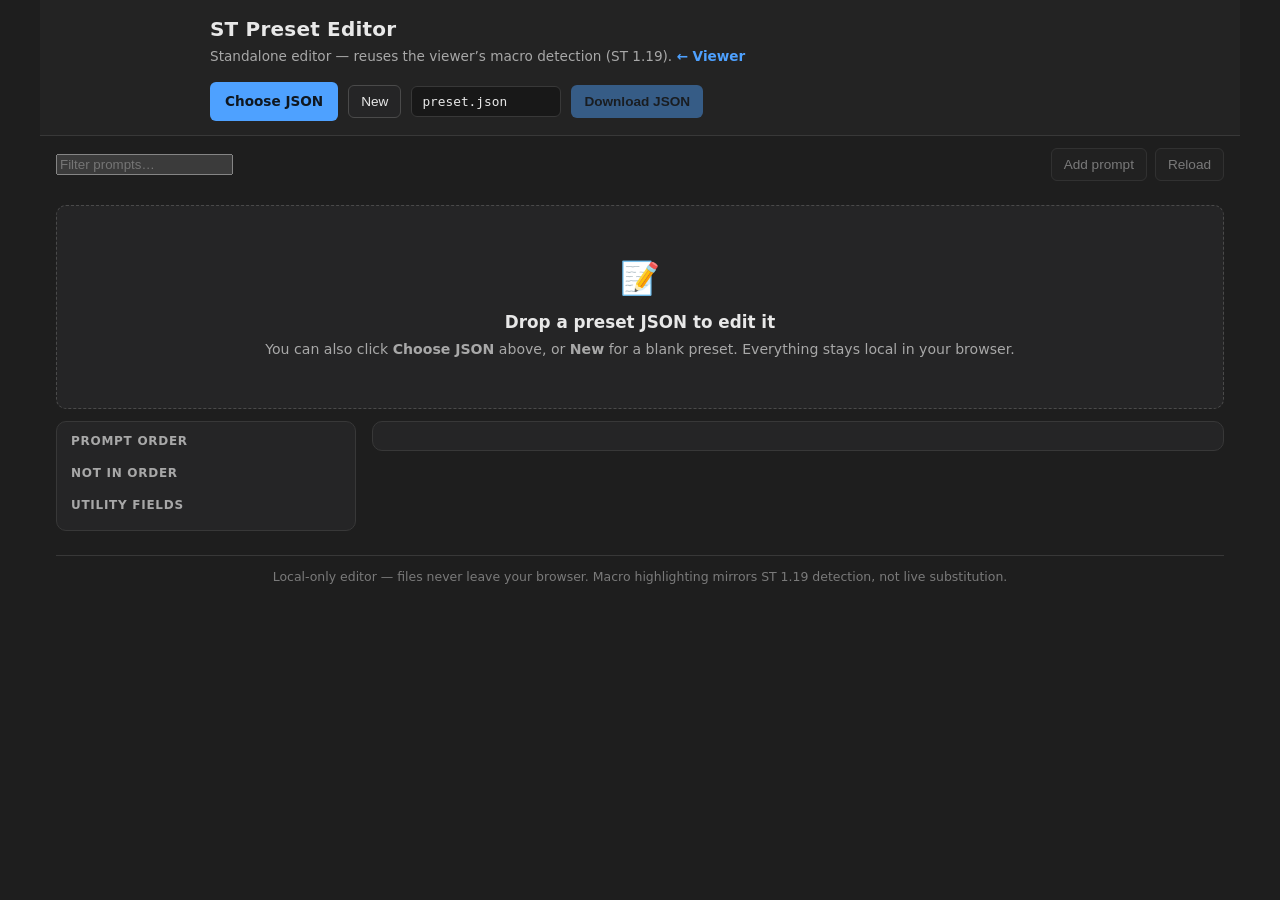
==== editor.html @ 97ec6b4a "feat: new editor ui (first eval)" ====
<!DOCTYPE html>
<html lang="en">
<head>
  <meta charset="UTF-8">
  <meta name="viewport" content="width=device-width, initial-scale=1.0">
  <title>ST Preset Editor</title>
  <link rel="stylesheet" href="style.css">
  <link rel="stylesheet" href="editor.css">
</head>
<body>
  <header class="app-header">
    <div class="header-inner">
      <div class="title-wrap">
        <h1>ST Preset Editor <span id="dirty-dot" class="dirty-dot" hidden title="Unsaved changes">•</span></h1>
        <p>Standalone editor &mdash; reuses the viewer&rsquo;s macro detection (ST 1.19). <a href="index.html" class="header-link">&larr; Viewer</a></p>
      </div>
      <div class="file-wrap">
        <label class="file-button" for="editor-file-input">Choose JSON</label>
        <input type="file" id="editor-file-input" accept=".json,application/json">
        <button id="new-button" class="btn btn-ghost" type="button" title="Start a blank preset">New</button>
        <input type="text" id="filename-input" class="filename-input" value="preset.json" spellcheck="false" aria-label="Save filename">
        <button id="save-button" class="btn btn-primary" type="button" disabled>Download JSON</button>
      </div>
    </div>
  </header>

  <div class="toolbar" role="toolbar" aria-label="Editor controls">
    <input type="search" id="editor-search" placeholder="Filter prompts…" autocomplete="off">
    <div class="toolbar-spacer"></div>
    <button id="add-prompt-button" class="btn btn-ghost" type="button" disabled>Add prompt</button>
    <button id="reload-button" class="btn btn-ghost" type="button" disabled title="Reload from the loaded file, discarding edits">Reload</button>
  </div>

  <div id="editor-stats" class="stats" hidden></div>
  <div id="editor-errors" class="editor-errors" hidden></div>

  <div id="editor-empty" class="empty-state">
    <div class="empty-icon" aria-hidden="true">📝</div>
    <h2>Drop a preset JSON to edit it</h2>
    <p>You can also click <strong>Choose JSON</strong> above, or <strong>New</strong> for a blank preset. Everything stays local in your browser.</p>
  </div>

  <div id="editor-layout" class="editor-layout" hidden>
    <aside class="editor-sidebar" aria-label="Prompt list">
      <div class="side-group">
        <h3>Prompt order <span id="order-count" class="side-count"></span></h3>
        <ol id="order-list" class="order-list"></ol>
      </div>
      <div class="side-group">
        <h3>Not in order <span id="orphan-count" class="side-count"></span></h3>
        <ul id="orphan-list" class="order-list"></ul>
      </div>
      <div class="side-group">
        <h3>Utility fields</h3>
        <ul id="utility-list" class="order-list"></ul>
      </div>
    </aside>

    <main id="editor-main" class="editor-main" aria-live="polite"></main>
  </div>

  <footer class="app-footer">
    <span>Local-only editor &mdash; files never leave your browser. Macro highlighting mirrors ST 1.19 detection, not live substitution.</span>
  </footer>

  <script type="module" src="editor.js"></script>
</body>
</html>
---- style.css ----
:root {
    color-scheme: dark;

    --padding: 10px;
    --radius: 10px;
    --radius-sm: 6px;

    --bg: #1e1e1e;
    --bg-raised: #252526;
    --bg-inset: #181818;
    --bg-header: #232323;

    --border: #383838;
    --border-strong: #4a4a4a;

    --text: #e8e8e8;
    --text-muted: #a8a8a8;
    --text-faint: #7a7a7a;

    --accent: #4ea1ff;
    --accent-hover: #6cb2ff;

    --role-user: #4ea1ff;
    --role-assistant: #69db7c;
    --role-system: #c2c2c2;

    --badge-bg: #333338;
    --danger: #ff8787;
    --warning: #ffd43b;

    --cat-names: #4ea1ff;
    --cat-character: #b197fc;
    --cat-chat: #66d9e8;
    --cat-time: #63e6be;
    --cat-variable: #ffa94d;
    --cat-random: #f783ac;
    --cat-prompts: #8ce99a;
    --cat-state: #74c0fc;
    --cat-layout: #adb5bd;
    --cat-control: #ffd43b;
    --cat-extension: #ffa8a8;
    --cat-dynamic: #ffe066;
    --cat-unknown: #ff6b6b;

    --font-ui: system-ui, -apple-system, "Segoe UI", Roboto, "Helvetica Neue", Arial, sans-serif;
    --font-mono: ui-monospace, "Cascadia Code", "JetBrains Mono", Consolas, Menlo, monospace;
}

* {
    box-sizing: border-box;
}

body {
    max-width: 860px;
    margin: 0 auto;
    padding: 0 16px 40px;
    background-color: var(--bg);
    color: var(--text);
    font-family: var(--font-ui);
    line-height: 1.5;
}

/* ---------- Header (solid, no blur) ---------- */

.app-header {
    position: sticky;
    top: 0;
    z-index: 10;
    background-color: var(--bg-header);
    border-bottom: 1px solid var(--border);
    margin: 0 -16px;
    padding: 14px 16px;
}

.header-inner {
    max-width: 860px;
    margin: 0 auto;
    display: flex;
    align-items: center;
    justify-content: space-between;
    gap: 16px;
    flex-wrap: wrap;
}

.title-wrap h1 {
    margin: 0;
    font-size: 1.25rem;
    letter-spacing: 0.01em;
}

.title-wrap p {
    margin: 2px 0 0;
    font-size: 0.85rem;
    color: var(--text-muted);
}

.file-wrap {
    display: flex;
    align-items: center;
    gap: 10px;
}

#file-input {
    position: absolute;
    width: 1px;
    height: 1px;
    opacity: 0;
    overflow: hidden;
}

.file-button {
    display: inline-block;
    padding: 8px 14px;
    border-radius: var(--radius-sm);
    background: var(--accent);
    color: #0f1720;
    font-weight: 600;
    font-size: 0.85rem;
    cursor: pointer;
    border: 1px solid transparent;
}

.file-button:hover {
    background: var(--accent-hover);
}

.file-button:focus-visible,
.btn:focus-visible,
input:focus-visible,
select:focus-visible,
summary:focus-visible {
    outline: 2px solid var(--accent);
    outline-offset: 2px;
}

.file-name {
    font-family: var(--font-mono);
    font-size: 0.8rem;
    color: var(--text-muted);
    max-width: 220px;
    overflow: hidden;
    text-overflow: ellipsis;
    white-space: nowrap;
}

/* ---------- Toolbar ---------- */

.toolbar {
    display: flex;
    align-items: center;
    gap: 8px;
    padding: 12px 0;
    flex-wrap: wrap;
}

.toolbar-spacer {
    flex: 1;
}

#search-input,
#role-filter {
    background: var(--bg-raised);
    border: 1px solid var(--border);
    color: var(--text);
    border-radius: var(--radius-sm);
    padding: 8px 10px;
    font-size: 0.85rem;
    font-family: var(--font-ui);
}

#search-input {
    flex: 1 1 220px;
    min-width: 180px;
}

#search-input::placeholder {
    color: var(--text-faint);
}

.btn {
    padding: 8px 12px;
    border-radius: var(--radius-sm);
    font-size: 0.85rem;
    font-weight: 500;
    cursor: pointer;
    border: 1px solid var(--border-strong);
    background: var(--bg-raised);
    color: var(--text);
}

.btn:hover:not(:disabled) {
    border-color: var(--accent);
}

.btn:disabled {
    opacity: 0.45;
    cursor: not-allowed;
}

.btn-primary {
    background: var(--accent);
    border-color: transparent;
    color: #0f1720;
    font-weight: 600;
}

.btn-primary:hover:not(:disabled) {
    background: var(--accent-hover);
}

/* ---------- Stats / empty / footer ---------- */

.stats {
    font-size: 0.82rem;
    color: var(--text-muted);
    font-family: var(--font-mono);
    padding: 4px 2px 10px;
}

.empty-state {
    text-align: center;
    border: 1px dashed var(--border-strong);
    border-radius: var(--radius);
    padding: 48px 20px;
    margin-top: 12px;
    color: var(--text-muted);
    background: var(--bg-raised);
}

.empty-state[hidden] {
    display: none;
}

.empty-icon {
    font-size: 2rem;
}

.empty-state h2 {
    margin: 8px 0 4px;
    color: var(--text);
    font-size: 1.05rem;
}

.empty-state p {
    margin: 0;
    font-size: 0.88rem;
}

body.dragging .empty-state {
    border-color: var(--accent);
    border-style: solid;
}

.app-footer {
    margin-top: 24px;
    padding-top: 12px;
    border-top: 1px solid var(--border);
    font-size: 0.78rem;
    color: var(--text-faint);
    text-align: center;
}

/* ---------- Prompt cards ---------- */

#main {
    display: flex;
    flex-direction: column;
    gap: 10px;
}

details {
    background: var(--bg-raised);
    border: 1px solid var(--border);
    border-left-width: 3px;
    border-radius: var(--radius);
    padding: 0;
    overflow: hidden;
}

details.role-user {
    border-left-color: var(--role-user);
}

details.role-system {
    border-left-color: var(--role-system);
}

details.role-assistant {
    border-left-color: var(--role-assistant);
}

details[open] {
    border-color: var(--border-strong);
    border-left-width: 3px;

    &.role-user {
        border-left-color: var(--role-user);
    }

    &.role-system {
        border-left-color: var(--role-system);
    }

    &.role-assistant {
        border-left-color: var(--role-assistant);
    }
}

summary {
    cursor: pointer;
    padding: 10px 12px;
    list-style: none;
    display: flex;
    align-items: center;
    gap: 8px;
    flex-wrap: wrap;
}

summary::-webkit-details-marker {
    display: none;
}

summary::before {
    content: "▸";
    color: var(--text-faint);
    font-size: 0.8rem;
    flex: none;
    transition: transform 0.12s ease;
}

details[open] summary::before {
    transform: rotate(90deg);
}

.prompt-name {
    font-weight: 600;
    font-size: 0.92rem;
}

.prompt-id {
    font-family: var(--font-mono);
    font-size: 0.75rem;
    color: var(--text-muted);
}

.badges {
    display: inline-flex;
    gap: 6px;
    margin-left: auto;
    flex-wrap: wrap;
    align-items: center;
}

.badge {
    font-size: 0.7rem;
    font-weight: 600;
    letter-spacing: 0.02em;
    text-transform: uppercase;
    padding: 2px 8px;
    border-radius: 999px;
    background: var(--badge-bg);
    border: 1px solid var(--border-strong);
    color: var(--text-muted);
    white-space: nowrap;
}

.badge-role-user {
    color: var(--role-user);
    border-color: var(--role-user);
}

.badge-role-system {
    color: var(--role-system);
    border-color: var(--role-system);
}

.badge-role-assistant {
    color: var(--role-assistant);
    border-color: var(--role-assistant);
}

.badge-disabled {
    color: var(--danger);
    border-color: var(--danger);
    border-style: dashed;
}

.badge-marker,
.badge-injected {
    color: var(--text);
}

.prompt-disabled {
    border-style: solid;
    border-color: var(--border);
    opacity: 0.62;
}

.prompt-disabled .prompt-name {
    color: var(--text-muted);
}

/* ---------- Prompt body ---------- */

.prompt-body {
    border-top: 1px solid var(--border);
    background: var(--bg-inset);
}

.prompt-tools {
    display: flex;
    align-items: center;
    justify-content: space-between;
    gap: 8px;
    padding: 6px 12px;
    font-family: var(--font-mono);
    font-size: 0.75rem;
    color: var(--text-faint);
}

.copy-btn {
    background: transparent;
    border: 1px solid var(--border-strong);
    color: var(--text-muted);
    border-radius: var(--radius-sm);
    font-size: 0.75rem;
    font-family: var(--font-ui);
    padding: 3px 9px;
    cursor: pointer;
}

.copy-btn:hover {
    color: var(--text);
    border-color: var(--accent);
}

details pre {
    margin: 0;
    padding: 12px;
    white-space: pre-wrap;
    word-break: break-word;
    font-family: var(--font-mono);
    font-size: 0.82rem;
    line-height: 1.6;
    color: var(--text);
    max-height: 480px;
    overflow: auto;
}

details pre::-webkit-scrollbar,
#search-input::-webkit-scrollbar {
    width: 10px;
    height: 10px;
}

details pre::-webkit-scrollbar-thumb {
    background: #4a4a4a;
    border-radius: 6px;
    border: 2px solid var(--bg-inset);
}

/* ---------- Utility group / raw dump ---------- */

.utility-group {
    border-style: dashed;
}

.utility-list {
    display: flex;
    flex-direction: column;
    gap: 8px;
    padding: 10px 12px 12px;
    border-top: 1px solid var(--border);
    background: var(--bg-inset);
}

.utility-list details {
    background: var(--bg-raised);
}

.section-divider {
    border: none;
    border-top: 1px solid var(--border-strong);
    margin: 18px 0 0;
}

.section-divider[data-nofilter] {
    display: block;
}

.raw-group pre {
    max-height: 420px;
}

/* Hidden by filter */
details[hidden] {
    display: none;
}

/* ---------- Macro categories ---------- */

.cat-names { --cat: var(--cat-names); }
.cat-character { --cat: var(--cat-character); }
.cat-chat { --cat: var(--cat-chat); }
.cat-time { --cat: var(--cat-time); }
.cat-variable { --cat: var(--cat-variable); }
.cat-random { --cat: var(--cat-random); }
.cat-prompts { --cat: var(--cat-prompts); }
.cat-state { --cat: var(--cat-state); }
.cat-layout { --cat: var(--cat-layout); }
.cat-control { --cat: var(--cat-control); }
.cat-extension { --cat: var(--cat-extension); }
.cat-dynamic { --cat: var(--cat-dynamic); }
.cat-unknown { --cat: var(--cat-unknown); }

/* ---------- Macro badges ---------- */

.badge-macro {
    color: var(--text);
    border-color: var(--border-strong);
}

.badge-macro-muted {
    color: var(--text-faint);
    border-style: dashed;
}

.badge-error {
    color: var(--danger);
    border-color: var(--danger);
}

.badge-warn {
    color: var(--warning);
    border-color: var(--warning);
}

.badge-literal {
    color: var(--text-faint);
    border-style: dashed;
}

.badge-orphan {
    color: var(--cat-variable);
    border-color: var(--cat-variable);
    border-style: dashed;
}

/* ---------- Inline macro highlighting ---------- */

.macro-hl {
    --macro-tint: rgba(255, 255, 255, 0.05);
    background: var(--macro-tint);
    background: color-mix(in srgb, var(--cat, var(--text-faint)) 16%, transparent);
    border-bottom: 1px solid color-mix(in srgb, var(--cat, var(--text-faint)) 62%, transparent);
    border-radius: 3px;
    padding: 0 1px;
    cursor: help;
}

.macro-hl-comment {
    background: transparent;
    border-bottom-style: dotted;
    opacity: 0.58;
    font-style: italic;
}

.macro-hl-closing {
    opacity: 0.7;
}

.macro-hl-scope {
    border-bottom-width: 2px;
}

.macro-hl-variable {
    border-bottom-style: dashed;
}

.macro-hl-extension {
    border-bottom-style: dashed;
}

.macro-hl-dynamic {
    border-bottom-style: dashed;
}

.macro-hl-invalid {
    background: rgba(255, 135, 135, 0.18);
    border-bottom: 2px wavy var(--danger);
}

.macro-hl-literal {
    background: transparent;
    border-bottom: 1px dotted var(--text-faint);
    opacity: 0.72;
}

/* ---------- Macro panel ---------- */

.macro-panel {
    border-top: 1px solid var(--border);
    background: #1c1c1f;
    padding: 10px 12px 12px;
    font-size: 0.8rem;
}

.macro-panel-muted {
    opacity: 0.78;
}

.macro-head {
    display: flex;
    align-items: baseline;
    justify-content: space-between;
    gap: 8px;
    flex-wrap: wrap;
}

.macro-title {
    font-weight: 600;
    color: var(--text);
}

.macro-total {
    color: var(--accent);
    font-family: var(--font-mono);
}

.macro-meta {
    color: var(--text-faint);
    font-family: var(--font-mono);
    font-size: 0.72rem;
}

.macro-note {
    margin: 6px 0 0;
    color: var(--text-muted);
    font-size: 0.75rem;
    line-height: 1.45;
}

.macro-note::before {
    content: "ⓘ ";
    color: var(--text-faint);
}

/* ---------- Macro issues ---------- */

.macro-issues {
    list-style: none;
    margin: 9px 0 0;
    padding: 0;
    display: flex;
    flex-direction: column;
    gap: 5px;
}

.macro-issue {
    display: grid;
    grid-template-columns: auto auto 1fr;
    gap: 7px;
    align-items: baseline;
    padding: 4px 8px;
    border-left: 2px solid var(--border-strong);
    border-radius: 4px;
    background: rgba(255, 255, 255, 0.025);
}

.macro-issue.issue-error {
    border-left-color: var(--danger);
    background: rgba(255, 135, 135, 0.08);
}

.macro-issue.issue-warning {
    border-left-color: var(--warning);
    background: rgba(255, 212, 59, 0.06);
}

.macro-issue.issue-info {
    border-left-color: var(--accent);
}

.issue-severity {
    font-size: 0.6rem;
    font-weight: 700;
    letter-spacing: 0.04em;
    text-transform: uppercase;
    color: var(--text-faint);
}

.issue-error .issue-severity {
    color: var(--danger);
}

.issue-warning .issue-severity {
    color: var(--warning);
}

.issue-location {
    font-family: var(--font-mono);
    font-size: 0.68rem;
    color: var(--text-faint);
    white-space: nowrap;
}

.issue-message {
    color: var(--text-muted);
    font-size: 0.75rem;
    line-height: 1.45;
    overflow-wrap: anywhere;
}

.issue-message code {
    font-family: var(--font-mono);
    font-size: 0.72rem;
    color: var(--text);
    background: var(--bg-raised);
    border-radius: 3px;
    padding: 0 3px;
}

/* ---------- Macro chips ---------- */

.macro-chips {
    display: flex;
    flex-wrap: wrap;
    gap: 6px;
    margin-top: 9px;
}

.macro-chip {
    display: inline-flex;
    align-items: center;
    gap: 5px;
    padding: 3px 8px;
    border: 1px solid var(--border-strong);
    border-color: color-mix(in srgb, var(--cat, var(--border-strong)) 45%, var(--border));
    border-radius: 999px;
    background: color-mix(in srgb, var(--cat, var(--text-faint)) 8%, transparent);
    cursor: help;
}

.macro-chip.is-comment {
    opacity: 0.62;
}

.macro-chip.is-unknown,
.macro-chip.is-extension,
.macro-chip.is-dynamic {
    border-style: dashed;
}

.macro-dot {
    width: 7px;
    height: 7px;
    border-radius: 50%;
    background: var(--cat, var(--text-faint));
    flex: none;
}

.macro-chip-name {
    font-family: var(--font-mono);
    font-size: 0.72rem;
    color: var(--text);
}

.macro-chip-count {
    font-family: var(--font-mono);
    font-size: 0.68rem;
    color: var(--text-faint);
}

.macro-chip-flag {
    font-size: 0.56rem;
    font-weight: 700;
    letter-spacing: 0.04em;
    text-transform: uppercase;
    color: var(--text-faint);
    border-left: 1px solid var(--border-strong);
    padding-left: 5px;
}

/* ---------- Conditional blocks ---------- */

.macro-blocks {
    display: flex;
    flex-direction: column;
    gap: 6px;
    margin-top: 10px;
}

.macro-block {
    border-left-color: var(--cat-control);
    background: var(--bg);
}

.macro-block > summary {
    padding: 6px 10px;
    gap: 6px;
    font-size: 0.75rem;
}

.block-kind {
    font-size: 0.62rem;
    font-weight: 700;
    letter-spacing: 0.04em;
    text-transform: uppercase;
    color: var(--cat-control);
}

.block-condition {
    font-family: var(--font-mono);
    font-size: 0.72rem;
    color: var(--text);
    background: var(--bg-raised);
    border-radius: 4px;
    padding: 1px 5px;
    overflow-wrap: anywhere;
}

.block-meta {
    margin-left: auto;
    font-family: var(--font-mono);
    font-size: 0.66rem;
    color: var(--text-faint);
}

.block-branches {
    border-top: 1px solid var(--border);
    background: var(--bg-inset);
    padding: 8px 10px;
    display: flex;
    flex-direction: column;
    gap: 7px;
}

.block-branch {
    display: grid;
    grid-template-columns: 38px auto 1fr;
    gap: 6px;
    align-items: baseline;
}

.branch-label {
    font-size: 0.62rem;
    font-weight: 700;
    letter-spacing: 0.04em;
    text-transform: uppercase;
    color: var(--text-faint);
}

.branch-size {
    font-family: var(--font-mono);
    font-size: 0.64rem;
    color: var(--text-faint);
}

.branch-preview {
    grid-column: 3;
    margin: 0;
    padding: 0;
    background: none;
    max-height: none;
    overflow: visible;
    font-size: 0.74rem;
    color: var(--text-muted);
}

/* ---------- Legend ---------- */

.macro-legend-slot {
    margin: -4px 0 10px;
}

.macro-legend {
    border-style: dashed;
    border-left-width: 1px;
    background: transparent;
}

.macro-legend > summary {
    padding: 6px 10px;
    font-size: 0.76rem;
    color: var(--text-muted);
}

.legend-items {
    display: flex;
    flex-wrap: wrap;
    gap: 6px 15px;
    padding: 0 12px 8px;
}

.legend-item {
    display: inline-flex;
    align-items: center;
    gap: 6px;
    font-size: 0.74rem;
    color: var(--text-muted);
}

.legend-dot {
    width: 8px;
    height: 8px;
    border-radius: 50%;
    background: var(--cat, var(--text-faint));
}

.legend-count {
    font-family: var(--font-mono);
    font-size: 0.68rem;
    color: var(--text-faint);
}

.legend-note {
    margin: 0;
    padding: 0 12px 10px;
    font-size: 0.7rem;
    color: var(--text-faint);
}

/* ---------- Orphaned prompts ---------- */

.orphan-group {
    border-left-color: var(--cat-variable);
}

.prompt-orphan {
    opacity: 0.78;
}

@media (max-width: 560px) {
    .header-inner {
        align-items: flex-start;
        flex-direction: column;
    }

    .badges {
        margin-left: 0;
    }

    #search-input {
        flex-basis: 100%;
    }

    .macro-issue {
        grid-template-columns: auto 1fr;
    }

    .issue-message {
        grid-column: 1 / -1;
    }

    .block-branch {
        grid-template-columns: 38px auto;
    }

    .branch-preview {
        grid-column: 1 / -1;
    }
}
---- editor.css ----
/* Editor-only additions. Base theme, buttons, badges, macro highlight
   classes (.prompt-content, .macro-hl.cat-*, .macro-panel, ...) are all
   reused from style.css unchanged. */

body {
    max-width: 1200px;
}

.header-link {
    color: var(--accent);
    text-decoration: none;
    font-weight: 600;
    white-space: nowrap;
}

.header-link:hover {
    text-decoration: underline;
}

.dirty-dot {
    color: var(--warning);
    font-size: 1.4em;
    line-height: 0;
    vertical-align: middle;
}

#editor-file-input {
    position: absolute;
    width: 1px;
    height: 1px;
    opacity: 0;
    overflow: hidden;
}

.filename-input {
    width: 150px;
    padding: 7px 10px;
    border-radius: var(--radius-sm);
    border: 1px solid var(--border);
    background: var(--bg-inset);
    color: var(--text);
    font-family: var(--font-mono);
    font-size: 0.8rem;
}

/* ---------- Layout ---------- */

.editor-layout {
    display: grid;
    grid-template-columns: 300px minmax(0, 1fr);
    gap: 16px;
    align-items: start;
    margin-top: 12px;
}

.editor-sidebar {
    position: sticky;
    top: 110px;
    max-height: calc(100vh - 140px);
    overflow-y: auto;
    border: 1px solid var(--border);
    border-radius: var(--radius);
    background: var(--bg-raised);
    padding: 10px;
}

.side-group h3 {
    margin: 8px 4px 6px;
    font-size: 0.75rem;
    text-transform: uppercase;
    letter-spacing: 0.06em;
    color: var(--text-muted);
}

.side-group:first-child h3 {
    margin-top: 0;
}

.side-count {
    color: var(--text-faint);
    font-weight: 400;
}

.order-list {
    list-style: none;
    margin: 0;
    padding: 0;
    display: flex;
    flex-direction: column;
    gap: 4px;
}

.order-row {
    display: flex;
    align-items: center;
    gap: 6px;
    padding: 4px 6px;
    border: 1px solid transparent;
    border-radius: var(--radius-sm);
}

.order-row:hover {
    background: var(--bg-inset);
}

.order-row.selected {
    border-color: var(--accent);
    background: var(--bg-inset);
}

.order-row.is-disabled {
    opacity: 0.62;
}

.order-select {
    flex: 1;
    min-width: 0;
    background: none;
    border: none;
    color: var(--text);
    font: inherit;
    font-size: 0.85rem;
    text-align: left;
    cursor: pointer;
    overflow: hidden;
    text-overflow: ellipsis;
    white-space: nowrap;
    padding: 2px;
}

.order-select.warn {
    color: var(--warning);
}

.row-btn {
    background: none;
    border: 1px solid transparent;
    border-radius: 4px;
    color: var(--text-muted);
    cursor: pointer;
    font-size: 0.8rem;
    line-height: 1;
    padding: 2px 5px;
}

.row-btn:hover:not(:disabled) {
    color: var(--text);
    border-color: var(--border-strong);
}

.row-btn:disabled {
    opacity: 0.3;
    cursor: default;
}

.enable-check {
    accent-color: var(--accent);
    cursor: pointer;
}

.util-row .order-select {
    font-family: var(--font-mono);
    font-size: 0.78rem;
}

/* ---------- Edit pane ---------- */

.editor-main {
    min-width: 0;
    border: 1px solid var(--border);
    border-radius: var(--radius);
    background: var(--bg-raised);
    padding: 14px;
}

.ed-head {
    display: flex;
    align-items: center;
    gap: 10px;
    flex-wrap: wrap;
    margin-bottom: 12px;
}

.ed-head h2 {
    margin: 0;
    font-size: 1.05rem;
    font-family: var(--font-mono);
    overflow-wrap: anywhere;
}

.ed-head .spacer {
    flex: 1;
}

.btn-danger {
    border-color: var(--danger);
    color: var(--danger);
}

.btn-danger:hover {
    background: rgba(255, 135, 135, 0.12);
}

.ed-grid {
    display: grid;
    grid-template-columns: 1fr 1fr;
    gap: 10px 14px;
    margin-bottom: 12px;
}

.ed-field {
    display: flex;
    flex-direction: column;
    gap: 4px;
    font-size: 0.82rem;
}

.ed-field.full {
    grid-column: 1 / -1;
}

.ed-field > span {
    color: var(--text-muted);
    font-weight: 600;
}

.ed-field input[type="text"],
.ed-field select,
.ed-field input[type="number"] {
    padding: 7px 9px;
    border-radius: var(--radius-sm);
    border: 1px solid var(--border);
    background: var(--bg-inset);
    color: var(--text);
    font: inherit;
}

.ed-field input.invalid {
    border-color: var(--danger);
}

.ed-check {
    flex-direction: row;
    align-items: center;
    gap: 8px;
    color: var(--text);
}

.ed-check input {
    accent-color: var(--accent);
}

.ed-hint {
    font-size: 0.75rem;
    color: var(--text-faint);
    font-weight: 400;
}

.ed-textarea {
    width: 100%;
    min-height: 220px;
    resize: vertical;
    padding: 10px;
    border-radius: var(--radius-sm);
    border: 1px solid var(--border);
    background: var(--bg-inset);
    color: var(--text);
    font-family: var(--font-mono);
    font-size: 0.82rem;
    line-height: 1.55;
}

.ed-textarea.small {
    min-height: 110px;
}

.macro-line {
    display: flex;
    align-items: center;
    gap: 8px;
    flex-wrap: wrap;
    font-size: 0.8rem;
    color: var(--text-muted);
    margin: 10px 0 6px;
}

.ed-preview {
    margin-top: 8px;
}

.ed-preview > summary {
    cursor: pointer;
    font-size: 0.82rem;
    color: var(--text-muted);
    font-weight: 600;
}

/* Reuse viewer's pre styling baseline, allow wrapping in the editor. */
.ed-preview .prompt-content {
    white-space: pre-wrap;
    word-break: break-word;
}

.util-block {
    border-top: 1px solid var(--border);
    padding: 12px 0 4px;
}

.util-block:first-child {
    border-top: none;
    padding-top: 0;
}

.util-block h3 {
    margin: 0 0 2px;
    font-family: var(--font-mono);
    font-size: 0.85rem;
}

.util-note {
    margin: 0 0 8px;
    font-size: 0.78rem;
    color: var(--text-faint);
}

.editor-errors {
    margin-top: 10px;
    padding: 8px 12px;
    border: 1px solid var(--danger);
    border-radius: var(--radius-sm);
    background: rgba(255, 135, 135, 0.08);
    font-size: 0.82rem;
    white-space: pre-line;
}

@media (max-width: 900px) {
    .editor-layout {
        grid-template-columns: 1fr;
    }

    .editor-sidebar {
        position: static;
        max-height: 260px;
    }

    .ed-grid {
        grid-template-columns: 1fr;
    }
}
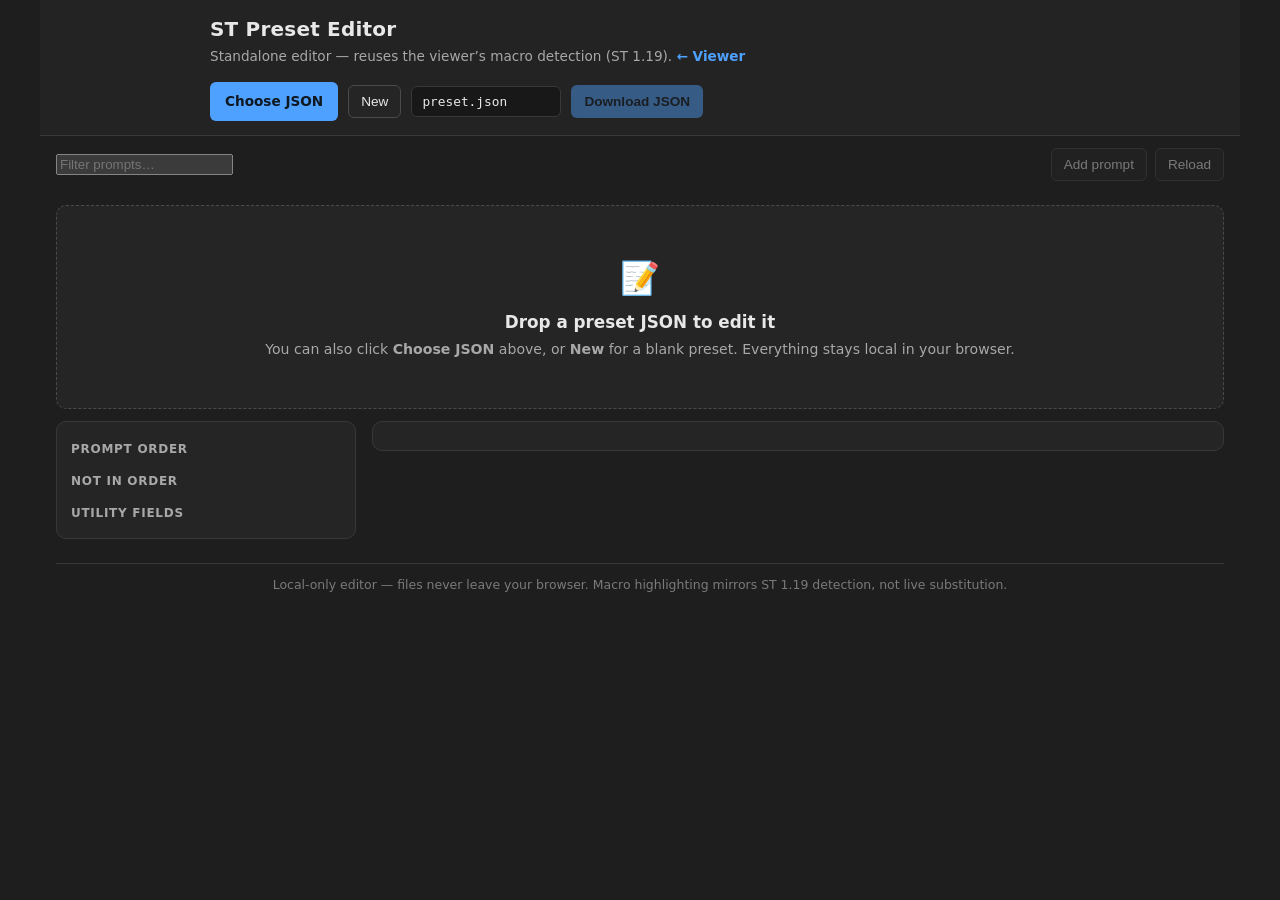
==== commit fac28b2e: "feat: add default prompts on new preset; match ST behavior on uuid (prompt's id)" ====
--- a/editor.html
+++ b/editor.html
@@ -42,6 +42,7 @@
 
   <div id="editor-layout" class="editor-layout" hidden>
     <aside class="editor-sidebar" aria-label="Prompt list">
+      <div id="builtin-banner" class="builtin-banner" hidden></div>
       <div class="side-group">
         <h3>Prompt order <span id="order-count" class="side-count"></span></h3>
         <ol id="order-list" class="order-list"></ol>
--- a/editor.css
+++ b/editor.css
@@ -70,6 +70,23 @@
     text-transform: uppercase;
     letter-spacing: 0.06em;
     color: var(--text-muted);
+}
+
+.builtin-banner {
+    display: flex;
+    flex-direction: column;
+    gap: 8px;
+    margin-bottom: 10px;
+    padding: 8px 10px;
+    border: 1px solid var(--warning);
+    border-radius: var(--radius-sm);
+    background: rgba(255, 212, 59, 0.07);
+    font-size: 0.78rem;
+    overflow-wrap: anywhere;
+}
+
+.builtin-banner[hidden] {
+    display: none;
 }
 
 .side-group:first-child h3 {
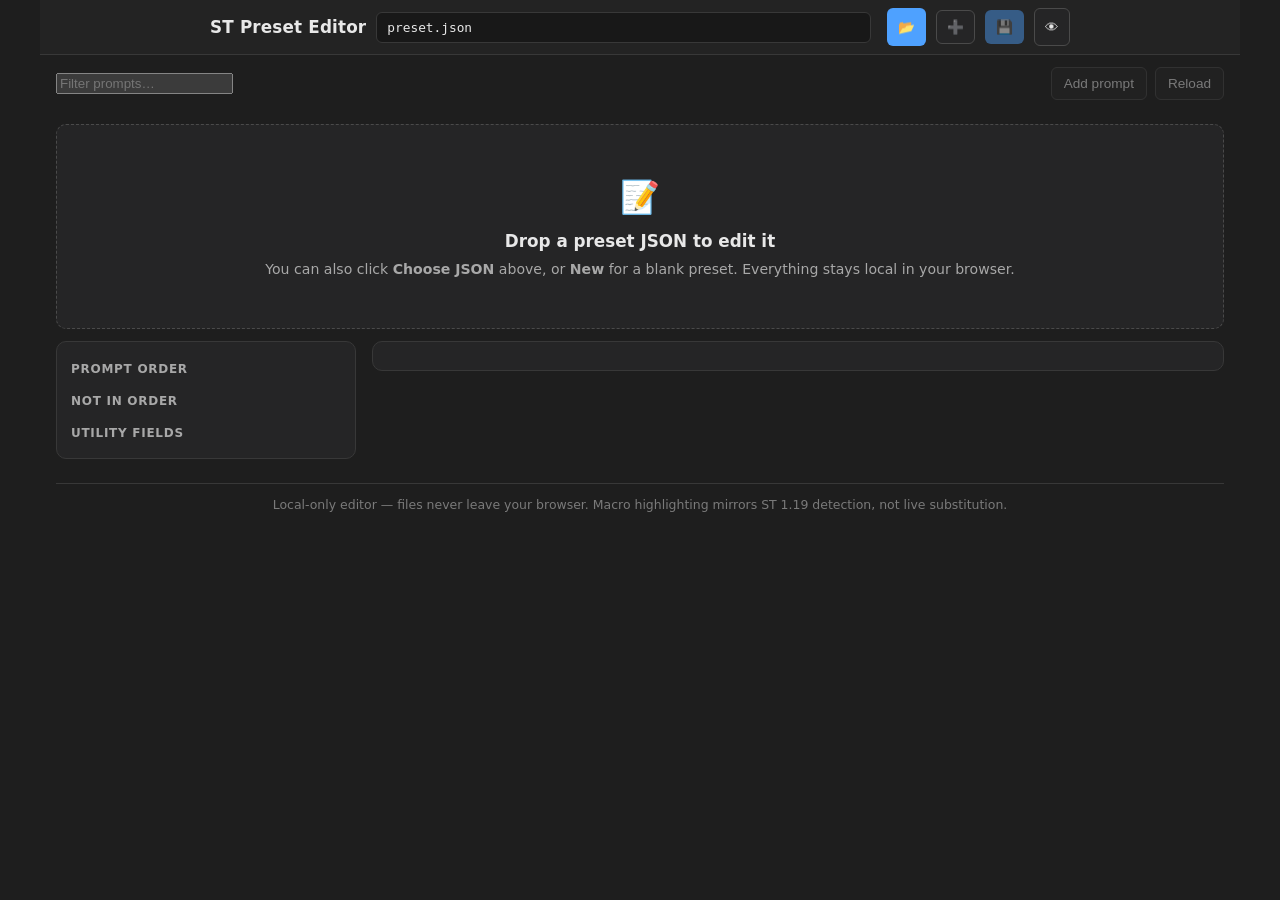
==== commit 3c7c3490: "fix: compact page header" ====
--- a/editor.html
+++ b/editor.html
@@ -10,16 +10,16 @@
 <body>
   <header class="app-header">
     <div class="header-inner">
-      <div class="title-wrap">
+      <div class="title-wrap editor-title">
         <h1>ST Preset Editor <span id="dirty-dot" class="dirty-dot" hidden title="Unsaved changes">•</span></h1>
-        <p>Standalone editor &mdash; reuses the viewer&rsquo;s macro detection (ST 1.19). <a href="index.html" class="header-link">&larr; Viewer</a></p>
+        <input type="text" id="filename-input" class="filename-input" value="preset.json" spellcheck="false" aria-label="Save filename" title="Save filename">
       </div>
       <div class="file-wrap">
-        <label class="file-button" for="editor-file-input">Choose JSON</label>
+        <label class="file-button icon-btn" for="editor-file-input" title="Open preset JSON — everything stays local">📂</label>
         <input type="file" id="editor-file-input" accept=".json,application/json">
-        <button id="new-button" class="btn btn-ghost" type="button" title="Start a blank preset">New</button>
-        <input type="text" id="filename-input" class="filename-input" value="preset.json" spellcheck="false" aria-label="Save filename">
-        <button id="save-button" class="btn btn-primary" type="button" disabled>Download JSON</button>
+        <button id="new-button" class="btn btn-ghost icon-btn" type="button" title="New blank preset">➕</button>
+        <button id="save-button" class="btn btn-primary icon-btn" type="button" title="Download JSON" disabled>💾</button>
+        <a class="btn btn-ghost icon-btn" href="index.html" title="Open viewer">👁</a>
       </div>
     </div>
   </header>
--- a/editor.css
+++ b/editor.css
@@ -15,6 +15,41 @@
 
 .header-link:hover {
     text-decoration: underline;
+}
+
+/* Compact editor header: no tagline, icon buttons. */
+.app-header {
+    padding: 8px 16px;
+}
+
+.title-wrap h1 {
+    font-size: 1.05rem;
+}
+
+.editor-title {
+    display: flex;
+    align-items: center;
+    gap: 10px;
+    flex: 1;
+    min-width: 0;
+}
+
+.editor-title h1 {
+    white-space: nowrap;
+}
+
+.editor-title .filename-input {
+    flex: 1;
+    width: auto;
+    min-width: 0;
+}
+
+.icon-btn {
+    min-width: 36px;
+    padding: 8px 10px;
+    text-align: center;
+    text-decoration: none;
+    display: inline-block;
 }
 
 .dirty-dot {
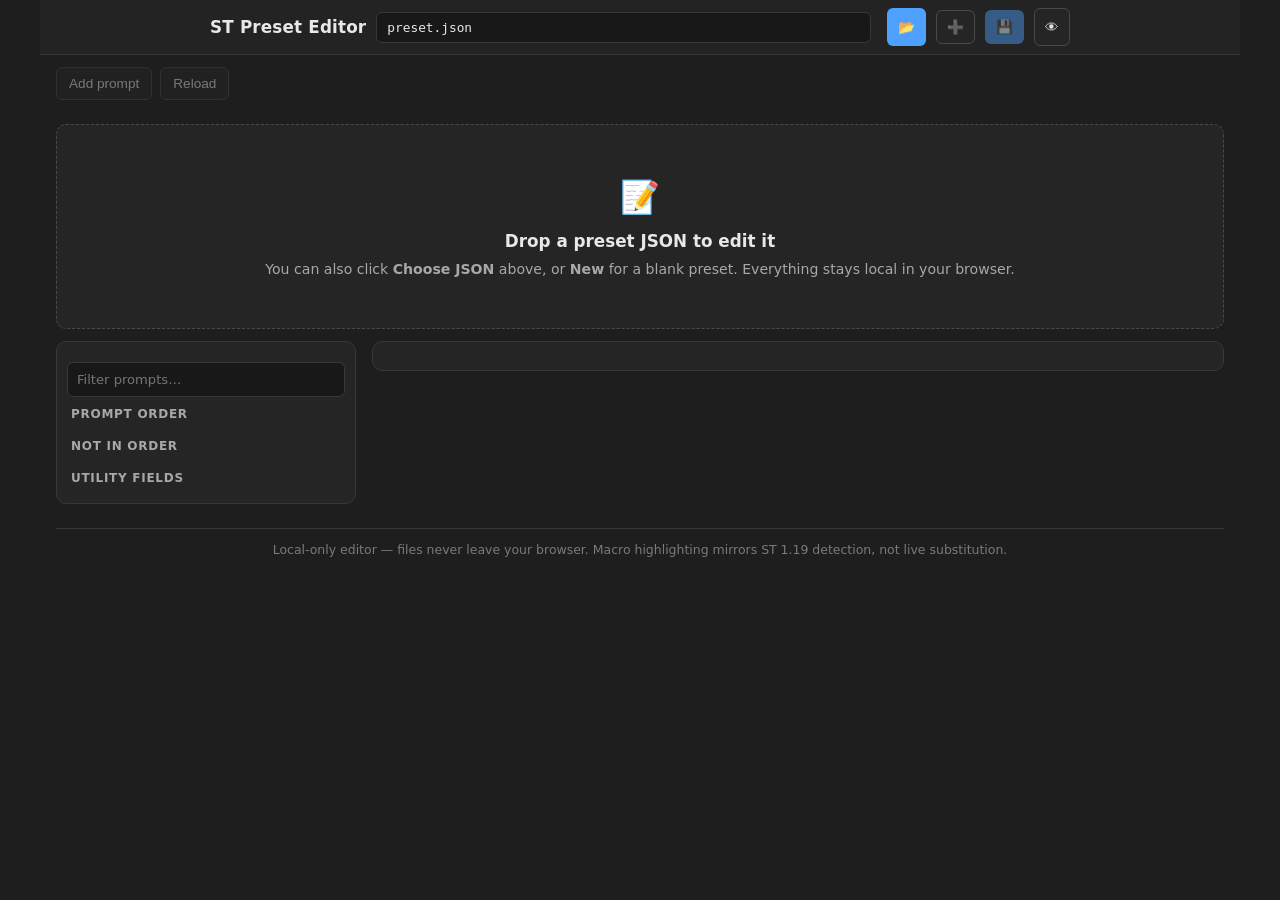
==== commit ebac533b: "feat: ui rearrangements for prompt filter and prompt editor - prompt filter is now inside of the lef" ====
--- a/editor.html
+++ b/editor.html
@@ -25,13 +25,11 @@
   </header>
 
   <div class="toolbar" role="toolbar" aria-label="Editor controls">
-    <input type="search" id="editor-search" placeholder="Filter prompts…" autocomplete="off">
-    <div class="toolbar-spacer"></div>
+    <div id="editor-stats" class="stats toolbar-stats" hidden></div>
     <button id="add-prompt-button" class="btn btn-ghost" type="button" disabled>Add prompt</button>
     <button id="reload-button" class="btn btn-ghost" type="button" disabled title="Reload from the loaded file, discarding edits">Reload</button>
   </div>
 
-  <div id="editor-stats" class="stats" hidden></div>
   <div id="editor-errors" class="editor-errors" hidden></div>
 
   <div id="editor-empty" class="empty-state">
@@ -42,6 +40,9 @@
 
   <div id="editor-layout" class="editor-layout" hidden>
     <aside class="editor-sidebar" aria-label="Prompt list">
+      <div class="side-search">
+        <input type="search" id="editor-search" placeholder="Filter prompts…" autocomplete="off" aria-label="Filter prompts">
+      </div>
       <div id="builtin-banner" class="builtin-banner" hidden></div>
       <div class="side-group">
         <h3>Prompt order <span id="order-count" class="side-count"></span></h3>
--- a/editor.css
+++ b/editor.css
@@ -260,6 +260,73 @@
     margin-bottom: 12px;
 }
 
+.ed-row {
+    display: grid;
+    gap: 10px 14px;
+    margin-bottom: 12px;
+}
+
+.ed-row-3 {
+    grid-template-columns: 1fr 1fr 1fr;
+}
+
+.ed-row-2 {
+    grid-template-columns: 1fr 1fr;
+}
+
+.ed-name-input {
+    flex: 1;
+    min-width: 0;
+    font-size: 1.05rem;
+    font-weight: 700;
+    font-family: inherit;
+    color: var(--text);
+    background: transparent;
+    border: 1px solid transparent;
+    border-radius: var(--radius-sm);
+    padding: 4px 8px;
+}
+
+.ed-name-input:hover {
+    border-color: var(--border);
+}
+
+.ed-name-input:focus {
+    background: var(--bg-inset);
+    border-color: var(--accent);
+    outline: none;
+}
+
+.toolbar-stats {
+    flex: 1 1 auto;
+    min-width: 0;
+    padding: 0;
+    align-self: center;
+    overflow: hidden;
+    text-overflow: ellipsis;
+    white-space: nowrap;
+}
+
+.side-search {
+    position: sticky;
+    top: 0;
+    z-index: 2;
+    margin: -10px -10px 8px;
+    padding: 10px;
+    background: var(--bg-raised);
+}
+
+.side-search input {
+    width: 100%;
+    padding: 7px 9px;
+    border-radius: var(--radius-sm);
+    border: 1px solid var(--border);
+    background: var(--bg-inset);
+    color: var(--text);
+    font: inherit;
+    font-size: 0.82rem;
+}
+
 .ed-field {
     display: flex;
     flex-direction: column;
@@ -300,12 +367,6 @@
 
 .ed-check input {
     accent-color: var(--accent);
-}
-
-.ed-hint {
-    font-size: 0.75rem;
-    color: var(--text-faint);
-    font-weight: 400;
 }
 
 .ed-textarea {
@@ -395,7 +456,9 @@
         max-height: 260px;
     }
 
-    .ed-grid {
+    .ed-grid,
+    .ed-row-3,
+    .ed-row-2 {
         grid-template-columns: 1fr;
     }
 }
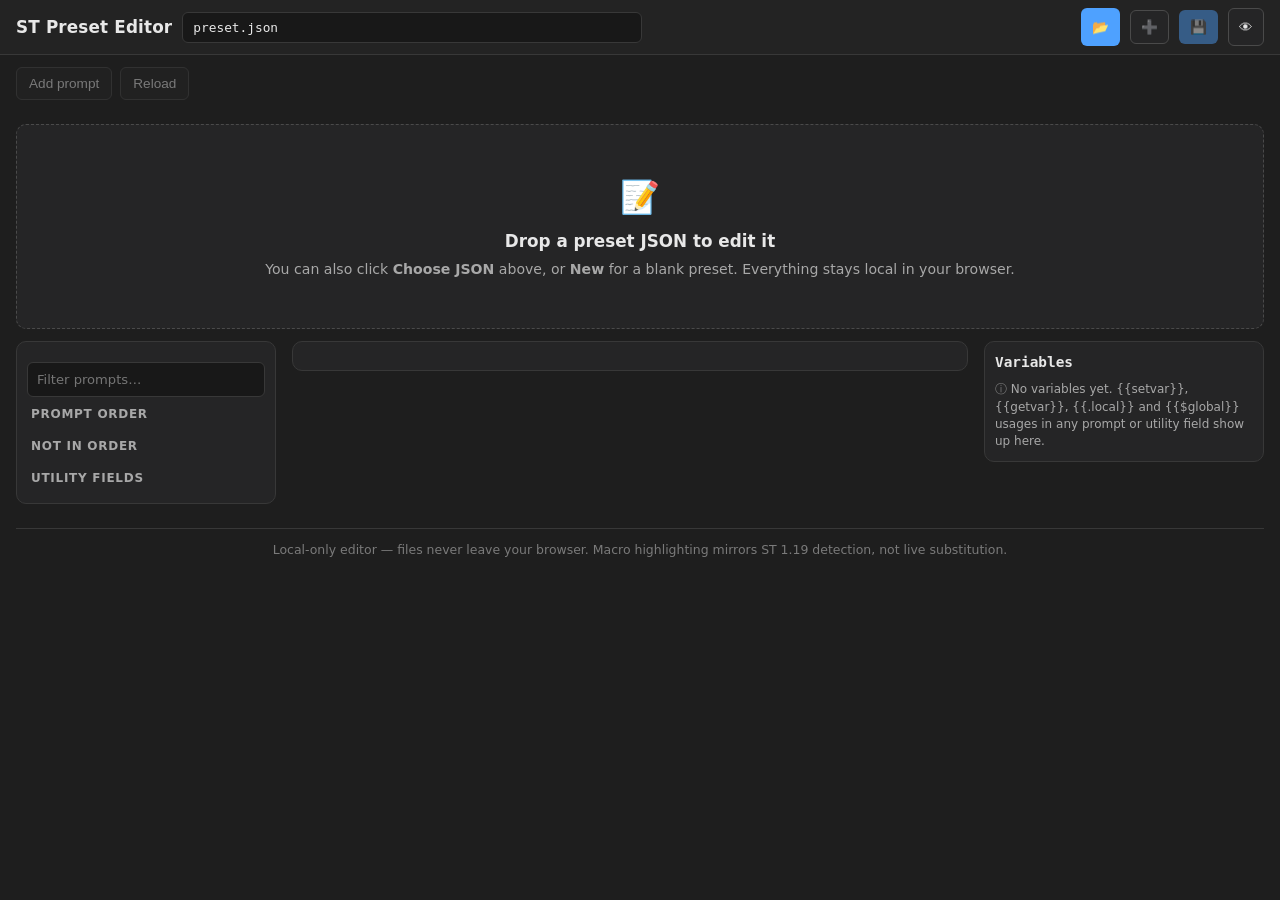
==== commit df4f8eb5: "feat: variable right panel for editor" ====
--- a/editor.html
+++ b/editor.html
@@ -59,6 +59,15 @@
     </aside>
 
     <main id="editor-main" class="editor-main" aria-live="polite"></main>
+
+    <aside class="editor-outline" aria-label="Variable outline">
+      <div class="outline-head">
+        <button id="outline-back" class="row-btn outline-back" type="button" hidden title="Back to all variables">←</button>
+        <h2 id="outline-title">Variables</h2>
+        <span id="outline-count" class="side-count"></span>
+      </div>
+      <div id="outline-body" class="outline-body"></div>
+    </aside>
   </div>
 
   <footer class="app-footer">
--- a/style.css
+++ b/style.css
@@ -328,7 +328,9 @@
     transition: transform 0.12s ease;
 }
 
-details[open] summary::before {
+/* Direct children only: nested <details> must not inherit the parent's
+   open state, or a closed block inside an open card looks expanded. */
+details[open] > summary::before {
     transform: rotate(90deg);
 }
 
@@ -388,6 +390,11 @@
 .badge-marker,
 .badge-injected {
     color: var(--text);
+}
+
+.badge-default {
+    color: var(--text);
+    border-style: dashed;
 }
 
 .prompt-disabled {
@@ -781,7 +788,88 @@
     padding-left: 5px;
 }
 
+/* ---------- Shorthand variable groups ---------- */
+
+.macro-var-groups {
+    display: flex;
+    flex-direction: column;
+    align-items: flex-start;
+    gap: 6px;
+    margin-top: 9px;
+}
+
+/* Chip-sized summary, no card chrome: the group is a filter, not a section. */
+.macro-var-group,
+.macro-var-group[open] {
+    width: auto;
+    max-width: 100%;
+    background: transparent;
+    border: 0;
+    border-radius: 0;
+    overflow: visible;
+}
+
+.macro-var-group > summary {
+    padding: 3px 9px 3px 7px;
+    gap: 6px;
+    font-size: 0.72rem;
+    border: 1px dashed color-mix(in srgb, var(--cat-variable) 55%, var(--border));
+    border-radius: 999px;
+    background: color-mix(in srgb, var(--cat-variable) 9%, transparent);
+}
+
+.macro-var-group > summary:hover {
+    border-color: var(--cat-variable);
+}
+
+.var-group-label {
+    font-weight: 600;
+    color: var(--text);
+}
+
+.var-group-count {
+    font-family: var(--font-mono);
+    font-size: 0.68rem;
+    color: var(--text-faint);
+}
+
+.var-group-chips {
+    margin-top: 6px;
+    padding-left: 10px;
+    border-left: 1px dashed var(--border-strong);
+}
+
 /* ---------- Conditional blocks ---------- */
+
+.macro-if-group {
+    margin-top: 10px;
+}
+
+.macro-if-group,
+.macro-if-group[open] {
+    border: 1px dashed var(--border-strong);
+    border-left-width: 1px;
+    border-radius: var(--radius-sm);
+    background: transparent;
+}
+
+.macro-if-group > summary {
+    padding: 5px 9px;
+    gap: 6px;
+    font-size: 0.74rem;
+    color: var(--text-muted);
+}
+
+.macro-if-count {
+    font-family: var(--font-mono);
+    font-size: 0.68rem;
+    color: var(--text-faint);
+}
+
+.macro-if-group .macro-blocks {
+    margin-top: 2px;
+    padding: 0 8px 8px;
+}
 
 .macro-blocks {
     display: flex;
--- a/editor.css
+++ b/editor.css
@@ -2,8 +2,13 @@
    classes (.prompt-content, .macro-hl.cat-*, .macro-panel, ...) are all
    reused from style.css unchanged. */
 
+/* The editor uses the full viewport: sidebar / prompt / variable outline. */
 body {
-    max-width: 1200px;
+    max-width: none;
+}
+
+.header-inner {
+    max-width: none;
 }
 
 .header-link {
@@ -42,6 +47,8 @@
     flex: 1;
     width: auto;
     min-width: 0;
+    /* Full-width layout: do not let the name field swallow the header. */
+    max-width: 460px;
 }
 
 .icon-btn {
@@ -82,7 +89,7 @@
 
 .editor-layout {
     display: grid;
-    grid-template-columns: 300px minmax(0, 1fr);
+    grid-template-columns: 300px minmax(0, 1fr) 320px;
     gap: 16px;
     align-items: start;
     margin-top: 12px;
@@ -90,9 +97,10 @@
 
 .editor-sidebar {
     position: sticky;
-    top: 110px;
-    max-height: calc(100vh - 140px);
+    top: 78px;
+    max-height: calc(100vh - 100px);
     overflow-y: auto;
+    min-width: 0;
     border: 1px solid var(--border);
     border-radius: var(--radius);
     background: var(--bg-raised);
@@ -215,6 +223,177 @@
     font-size: 0.78rem;
 }
 
+/* ---------- Variable outline (right panel) ---------- */
+
+.editor-outline {
+    position: sticky;
+    top: 78px;
+    max-height: calc(100vh - 100px);
+    overflow-y: auto;
+    min-width: 0;
+    border: 1px solid var(--border);
+    border-radius: var(--radius);
+    background: var(--bg-raised);
+    padding: 10px;
+}
+
+.outline-head {
+    display: flex;
+    align-items: baseline;
+    gap: 6px;
+    margin-bottom: 8px;
+}
+
+.outline-head h2 {
+    margin: 0;
+    min-width: 0;
+    font-family: var(--font-mono);
+    font-size: 0.9rem;
+    overflow-wrap: anywhere;
+}
+
+.outline-head .side-count {
+    font-size: 0.75rem;
+}
+
+.outline-back {
+    flex: none;
+    align-self: center;
+}
+
+.outline-group h3,
+.outline-section h3 {
+    margin: 10px 2px 6px;
+    font-size: 0.7rem;
+    font-weight: 600;
+    text-transform: uppercase;
+    letter-spacing: 0.06em;
+    color: var(--text-muted);
+}
+
+.outline-group:first-child h3,
+.outline-section:first-of-type h3 {
+    margin-top: 0;
+}
+
+.outline-list,
+.outline-sites {
+    list-style: none;
+    margin: 0;
+    padding: 0;
+    display: flex;
+    flex-direction: column;
+    gap: 2px;
+}
+
+.outline-var,
+.outline-site {
+    width: 100%;
+    padding: 4px 6px;
+    border: 1px solid transparent;
+    border-radius: var(--radius-sm);
+    background: none;
+    color: inherit;
+    font: inherit;
+    text-align: left;
+    cursor: pointer;
+}
+
+.outline-var {
+    display: flex;
+    align-items: baseline;
+    gap: 6px;
+}
+
+.outline-var:hover,
+.outline-var:focus-visible,
+.outline-site:hover,
+.outline-site:focus-visible {
+    background: var(--bg-inset);
+    border-color: var(--border);
+    outline: none;
+}
+
+.var-scope {
+    flex: none;
+    font-family: var(--font-mono);
+    font-size: 0.8rem;
+    color: var(--cat-variable);
+}
+
+.var-name {
+    font-family: var(--font-mono);
+    font-size: 0.78rem;
+    overflow-wrap: anywhere;
+}
+
+.var-counts {
+    flex: none;
+    margin-left: auto;
+    font-size: 0.66rem;
+    color: var(--text-faint);
+    white-space: nowrap;
+}
+
+.outline-summary {
+    margin: 0 0 8px;
+    font-size: 0.74rem;
+    color: var(--text-muted);
+}
+
+.outline-empty {
+    margin: 0 0 8px;
+    font-size: 0.74rem;
+    color: var(--text-faint);
+}
+
+.outline-site {
+    display: grid;
+    grid-template-columns: minmax(0, 1fr) auto;
+    gap: 2px 8px;
+}
+
+.site-doc {
+    display: flex;
+    align-items: baseline;
+    gap: 4px;
+    min-width: 0;
+}
+
+.site-label {
+    overflow: hidden;
+    text-overflow: ellipsis;
+    white-space: nowrap;
+    font-size: 0.78rem;
+}
+
+.site-note {
+    flex: none;
+    font-size: 0.6rem;
+    text-transform: uppercase;
+    letter-spacing: 0.04em;
+    color: var(--warning);
+}
+
+.site-loc {
+    font-family: var(--font-mono);
+    font-size: 0.66rem;
+    color: var(--text-faint);
+    white-space: nowrap;
+}
+
+.site-detail {
+    grid-column: 1 / -1;
+    font-family: var(--font-mono);
+    font-size: 0.7rem;
+    color: var(--text-muted);
+    overflow-wrap: anywhere;
+}
+
+.site-macro {
+    color: var(--cat-variable);
+}
+
 /* ---------- Edit pane ---------- */
 
 .editor-main {
@@ -446,6 +625,32 @@
     white-space: pre-line;
 }
 
+@media (max-width: 1280px) {
+    .editor-layout {
+        grid-template-columns: 260px minmax(0, 1fr) 280px;
+    }
+}
+
+@media (max-width: 1040px) {
+    .editor-layout {
+        grid-template-columns: 260px minmax(0, 1fr);
+    }
+
+    /* The outline drops below the editor instead of squeezing it. */
+    .editor-outline {
+        grid-column: 1 / -1;
+        position: static;
+        max-height: 340px;
+    }
+
+    /* Full width now: spread the variable rows instead of one long column. */
+    .editor-outline .outline-list {
+        display: grid;
+        grid-template-columns: repeat(auto-fill, minmax(240px, 1fr));
+        gap: 2px 14px;
+    }
+}
+
 @media (max-width: 900px) {
     .editor-layout {
         grid-template-columns: 1fr;
@@ -454,6 +659,10 @@
     .editor-sidebar {
         position: static;
         max-height: 260px;
+    }
+
+    .editor-outline {
+        grid-column: auto;
     }
 
     .ed-grid,
